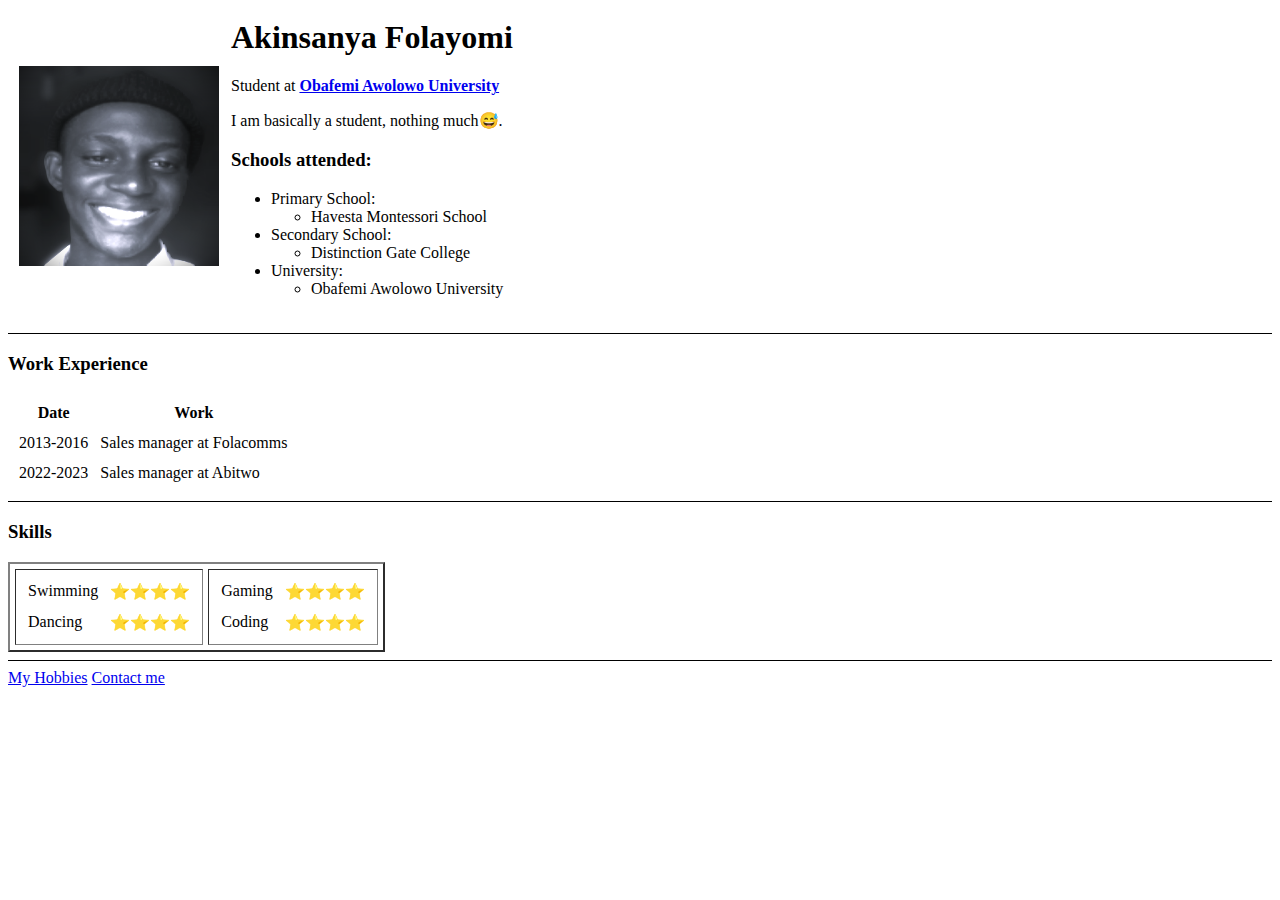
==== index.html @ 92653fa5 "Added initial CV website files" ====
<!-- DOCTYPE html-->  
<html>
    <head>
        <meta charset="UTF-8">
        <title>Folayomi's Personal Website</title>
    </head>
    <body>
        <table cellspacing="10">
            <tr>
                <td><img src="folayomi.png" alt="Folayomi's Picture" height="200" width="200"></td>
                <td><h1>Akinsanya Folayomi</h1>
                    <p>Student at <strong><a href="https://eportal.oauife.edu.ng/home.php">Obafemi Awolowo University</a></strong></p>
                    <p>I am basically a student, nothing much😅.</p>
                    <h3>Schools attended:</h3>
                        <ul>
                           <li>Primary School:</li>
                           <ul><li>Havesta Montessori School</li></ul>
                           <li>Secondary School:</li>
                           <ul><li>Distinction Gate College</li></ul>
                           <li>University:</li>
                           <ul><li>Obafemi Awolowo University</li></ul>
                        </ul>   
                    </td>       
            </tr>
        </table>
        <hr size="1" color="black" no shade>
        <h3>Work Experience</h3>  
            <table cellspacing="10">
                <thead>
                    <th>Date</th>
                    <th>Work</th>
                </thead>
                <tbody>
                    <tr>
                        <td>2013-2016 </td>
                        <td>Sales manager at Folacomms</td>
                    </tr>
                    <tr>
                        <td>2022-2023</td>
                        <td>Sales manager at Abitwo</td>
                    </tr>
                </tbody>
            </table>
            <hr size="1" color="black" no shade>
            <h3>Skills</h3>
            <table cellspacing="5" border="2">
                <tbody>
                    <tr>
                        <td>
                            <table cellspacing="10">
                                <tbody>
                                    <tr>
                                        <td>Swimming</td>
                                        <td>⭐⭐⭐⭐</td>
                                    </tr>
                                    <tr>
                                        <td>Dancing</td>
                                        <td>⭐⭐⭐⭐</td>
                                    </tr>
                                </tbody>
                            </table>
                        </td>
                        <td>
                            <table cellspacing="10">
                                <tbody>
                                    <tr>
                                        <td>Gaming</td>
                                        <td>⭐⭐⭐⭐</td>
                                    </tr>
                                    <tr>
                                        <td>Coding</td>
                                        <td>⭐⭐⭐⭐</td>
                                    </tr>
                                </tbody>
                            </table>
                        </td>
                    </tr>
                </tbody>
            </table>
            <hr size="1" color="black" no shade>
        <a href="hobbies.html">My Hobbies</a>
        <a href="contact-me.html">Contact me</a>
    </body>
</html>
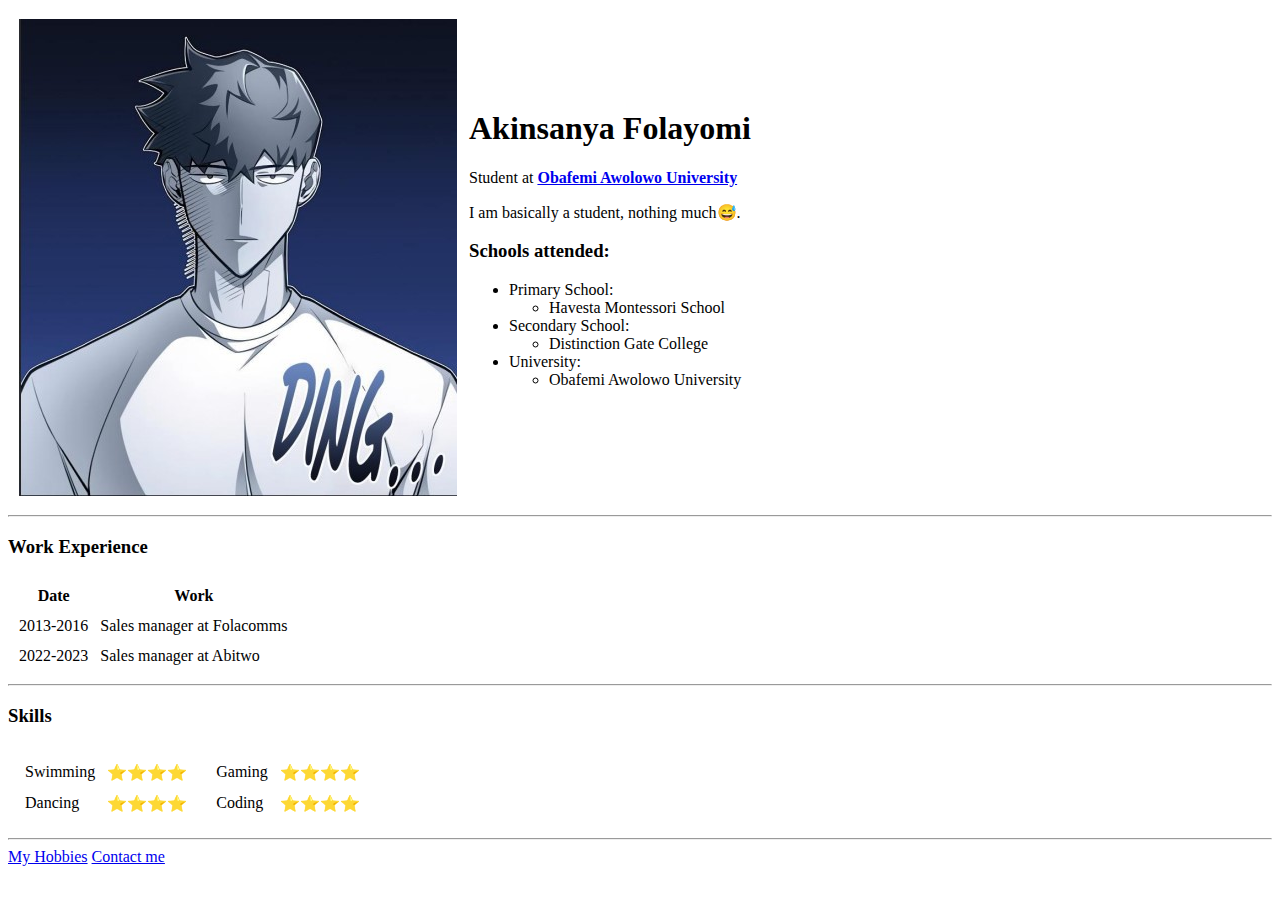
==== commit 3b47bab6: "Add files via upload" ====
--- a/index.html
+++ b/index.html
@@ -3,11 +3,12 @@
     <head>
         <meta charset="UTF-8">
         <title>Folayomi's Personal Website</title>
+        <link rel="stylesheet" href="css/styles.css">
     </head>
     <body>
         <table cellspacing="10">
             <tr>
-                <td><img src="folayomi.png" alt="Folayomi's Picture" height="200" width="200"></td>
+                <td><img src="Seo-moon yeop.jpg" alt="Folayomi's Picture"></td>
                 <td><h1>Akinsanya Folayomi</h1>
                     <p>Student at <strong><a href="https://eportal.oauife.edu.ng/home.php">Obafemi Awolowo University</a></strong></p>
                     <p>I am basically a student, nothing much😅.</p>
@@ -23,7 +24,7 @@
                     </td>       
             </tr>
         </table>
-        <hr size="1" color="black" no shade>
+        <hr>
         <h3>Work Experience</h3>  
             <table cellspacing="10">
                 <thead>
@@ -41,9 +42,9 @@
                     </tr>
                 </tbody>
             </table>
-            <hr size="1" color="black" no shade>
+            <hr>
             <h3>Skills</h3>
-            <table cellspacing="5" border="2">
+            <table cellspacing="5">
                 <tbody>
                     <tr>
                         <td>
@@ -77,7 +78,7 @@
                     </tr>
                 </tbody>
             </table>
-            <hr size="1" color="black" no shade>
+            <hr>
         <a href="hobbies.html">My Hobbies</a>
         <a href="contact-me.html">Contact me</a>
     </body>
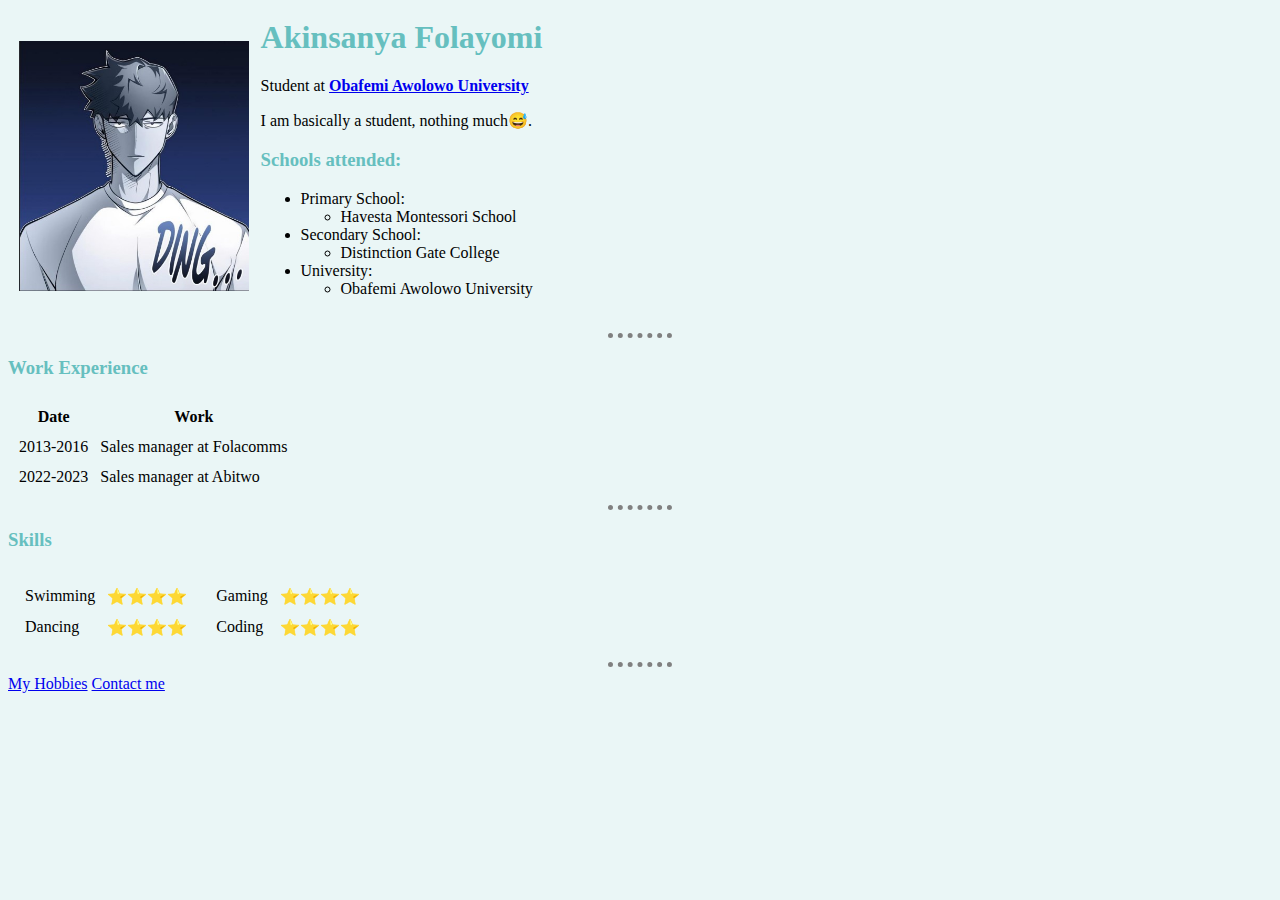
==== commit 20e5b61b: "Update index.html" ====
--- a/index.html
+++ b/index.html
@@ -3,7 +3,30 @@
     <head>
         <meta charset="UTF-8">
         <title>Folayomi's Personal Website</title>
-        <link rel="stylesheet" href="css/styles.css">
+        <style>
+            body{
+    background-color: #EAF6F6;
+}
+
+hr{
+    border-color: grey;
+    border-style: none;
+    border-top-style: dotted;
+    border-width: 5px;
+    width: 5%;
+}
+
+img{
+    height: 250px;
+}
+h1{
+    text-align: center;
+    color: #66BFBF;
+}
+h3{
+    color: #66BFBF;
+}
+        </style>
     </head>
     <body>
         <table cellspacing="10">
